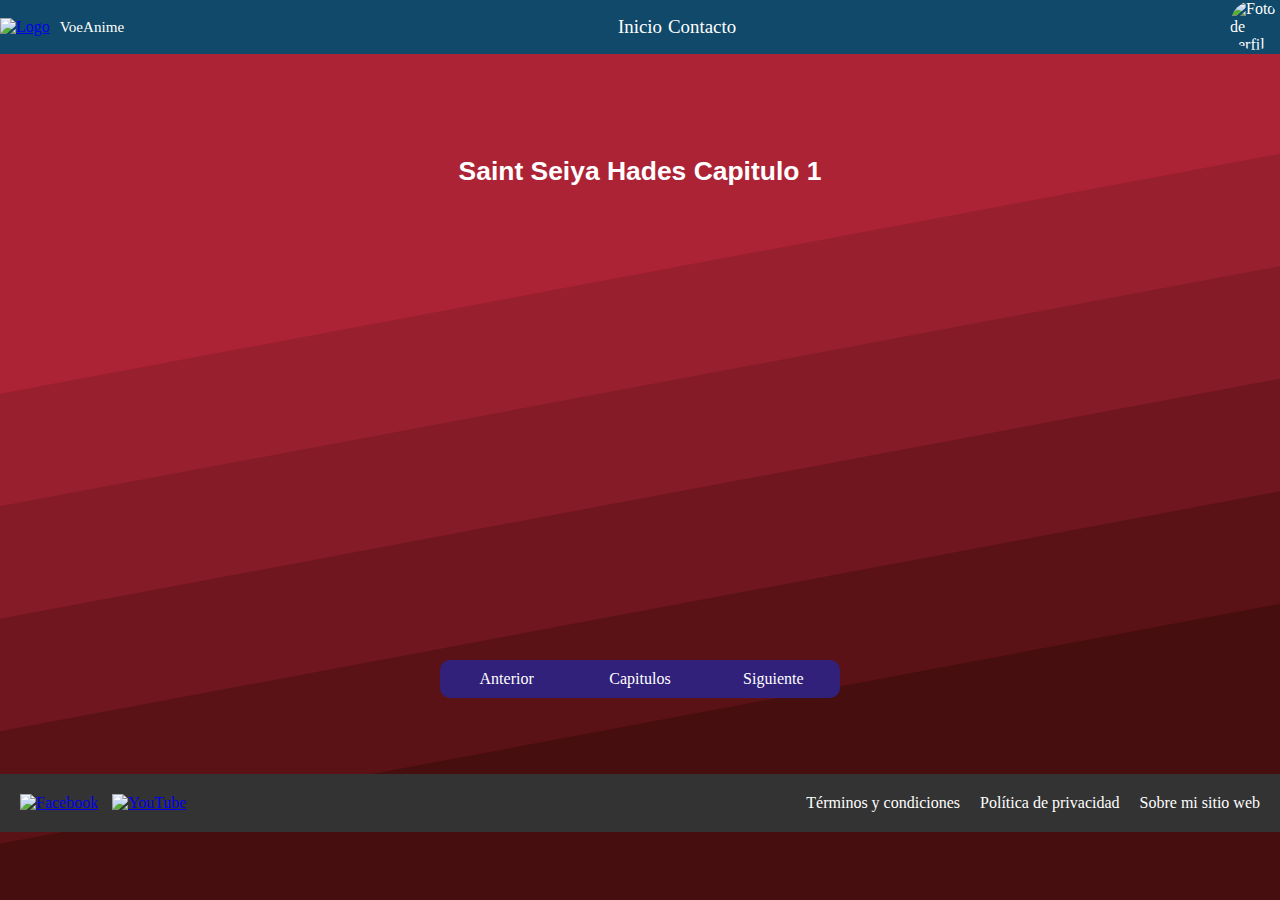
==== ch1.html @ e2660f58 "1st Commit" ====
<!DOCTYPE html>
<html lang="en">
<head>
    <meta charset="UTF-8">
    <meta http-equiv="X-UA-Compatible" content="IE=edge">
    <meta name="viewport" content="width=device-width, initial-scale=1.0">
    <link rel="stylesheet" href="stylech1.css">
    <link rel="shortcut icon" href="https://cdn-icons-png.flaticon.com/512/5249/5249336.png" type="image/x-icon">

    <title>VoeAnime</title>
</head>
<body>
    <header>
        <nav>
            <div class="logo">
                <a href="index.html">
                    <img src="https://cdn-icons-png.flaticon.com/512/5249/5249336.png" alt="Logo">
                </a>
                <p>VoeAnime</p>
            </div>
            <div class="items-list">
                <ul>
                    <li><a href="index.html">Inicio</a></li>
                    <li><a href="Contact.html">Contacto</a></li>
                </ul>
            </div>
        
            <div class="profile">
                <img src="https://cdn-icons-png.flaticon.com/512/668/668709.png" alt="Foto de perfil" id="imagen">
            </div>
        </nav>
</header>

<section class="video-ssth1">
    <h3 class="titulo">Saint Seiya Hades Capitulo 1</h3>
    <IFRAME id="video-iframe" SRC="https://sbbrisk.com/e/jrgstfhfq7t6.html" FRAMEBORDER=0 
    MARGINWIDTH=0 MARGINHEIGHT=0 SCROLLING=NO WIDTH=640 HEIGHT=360 allowfullscreen>
    </IFRAME>
    
  </section>
  <div class="bnt-sig-ant">
    <a href="">Anterior</a>
    <a href="index.html">Capitulos</a>
    <a href="">Siguiente</a>
  </div>

  <section class="comment">
    <div id="disqus_thread"></div>
<script>
    /**
    *  RECOMMENDED CONFIGURATION VARIABLES: EDIT AND UNCOMMENT THE SECTION BELOW TO INSERT DYNAMIC VALUES FROM YOUR PLATFORM OR CMS.
    *  LEARN WHY DEFINING THESE VARIABLES IS IMPORTANT: https://disqus.com/admin/universalcode/#configuration-variables    */
    /*
    var disqus_config = function () {
    this.page.url = PAGE_URL;  // Replace PAGE_URL with your page's canonical URL variable
    this.page.identifier = PAGE_IDENTIFIER; // Replace PAGE_IDENTIFIER with your page's unique identifier variable
    };
    */
    (function() { // DON'T EDIT BELOW THIS LINE
    var d = document, s = d.createElement('script');
    s.src = 'https://voeanimech1.disqus.com/embed.js';
    s.setAttribute('data-timestamp', +new Date());
    (d.head || d.body).appendChild(s);
    })();
</script>
<noscript>Please enable JavaScript to view the 
    <a href="https://disqus.com/?ref_noscript">comments powered by Disqus.</a></noscript>
  </section>

<footer>
    <div class="social-media">
      <a href="https://www.facebook.com/" target="_blank"><img src="https://cdn-icons-png.flaticon.com/512/2504/2504903.png" alt="Facebook"></a>
      <a href="https://www.youtube.com/" target="_blank"><img src="https://cdn-icons-png.flaticon.com/512/2504/2504848.png" alt="YouTube"></a>
    </div>
    <div class="links">
      <ul>
        <li><a href="#">Términos y condiciones</a></li>
        <li><a href="#">Política de privacidad</a></li>
        <li><a href="#">Sobre mi sitio web</a></li>
      </ul>
    </div>
</footer>
</body>
</html>
---- stylech1.css ----
/* BARRA DE NAVEGACION*/


nav {
    display: flex;
    justify-content: space-between;
    align-items: center;
    background-color: #104969;
    color: #fff;  
  }
  nav ul li{
    list-style: none;
  }
  .logo {
    display: flex;
    align-items: center;
  }
  
  .logo img {
    width: 50px;
    height: 50px;
    margin-right: 10px;
  }
  .logo p{
    font-size: 0.4cm;
  }
  .items-list {
    display: flex;
  }
  
  .items-list ul {
    list-style: none;
    margin: 0;
    padding: 0;
    display: flex;
  }
  .items-list ul li a{
    margin: 3px;
    font-size: 0.5cm;
    text-decoration: none;
    color: rgb(255, 255, 255);
    padding: 0;
  }
  .items-list ul li a:hover{
    color: red;
  }
  .profile img {
    width: 50px;
    height: 50px;
    top: 0;
    max-width: 50px;
    max-height: 50px;
    border-radius: 50%;
  }
  @media (max-width: 768px) {
    .logo img{
        width: 50px;
        height: 50px;
        border-radius: 50%;
    }
  }
  @media (max-width:290px) {
    nav{
      flex-direction: column;
    }
    .profile img{
      width: 35px;
      height: auto;
    }
  }
  
/*CUERPO DEL WEBSITE*/
body{
    margin: 0;
    background-color: #AD2336;
    background-image: url("data:image/svg+xml,%3Csvg xmlns='http://www.w3.org/2000/svg' width='100%25' height='100%25' viewBox='0 0 1600 800'%3E%3Cg %3E%3Cpolygon fill='%23981f2e' points='1600 160 0 460 0 350 1600 50'/%3E%3Cpolygon fill='%23841b26' points='1600 260 0 560 0 450 1600 150'/%3E%3Cpolygon fill='%236f161e' points='1600 360 0 660 0 550 1600 250'/%3E%3Cpolygon fill='%235b1216' points='1600 460 0 760 0 650 1600 350'/%3E%3Cpolygon fill='%23460E0E' points='1600 800 0 800 0 750 1600 450'/%3E%3C/g%3E%3C/svg%3E");
    background-attachment: fixed;
    background-size: cover;
}
.video-ssth1{
    display: flex;
    flex-direction: column;
    justify-content: center;
    align-items: center;
    margin-top: 2cm;
  } 
  
  .video-ssth1 h3 {
    margin-bottom: 1cm;
    color: rgb(255, 255, 255);
    font-family: sans-serif;
    font-size: 0.7cm;
  }
  .video-ssth1 iframe {
    display: block;
  
  }
  .bnt-sig-ant {
    display: flex;
    justify-content: center;
    align-items: center;
    width: 100%;
    max-width: 400px;
    margin: 0 auto;
    background-color: #31217a;
    border-radius: 10px;
    margin: 2cm auto;
  }
  .bnt-sig-ant a {
    display: block;
    text-align: center;
    width: 50%;
    padding: 10px;
    box-sizing: border-box;
    text-decoration: none;
    color: #fff;
  }
  .bnt-sig-ant a:hover{
    color: #df5252;
    text-decoration: underline;
  }
  
  @media screen and (max-width: 768px) {
    #video-iframe{
      width: 98%;
      height: 250px;
    }
    .profile img{
      margin-top: 20px;
      height: 2.3cm;
      width: 2.3cm;
    }
    .bnt-sig-ant a{
      width: 100%;
    }
  }

/*SCROLLBAR DEL WEBSITE*/
  
::-webkit-scrollbar {
    width: 10px; /* Ancho de la barra de desplazamiento */
  }
  
  /* Estilo del "thumb" o agarre de la barra de desplazamiento */
  ::-webkit-scrollbar-thumb {
    background-color: rgb(5, 20, 63); /* Color del agarre */
    border-radius: 10px; /* Borde redondeado del agarre */
  }
  
  /* Estilo del fondo de la barra de desplazamiento */
  ::-webkit-scrollbar-track {
    background-color: #ffffff; /* Color del fondo */
    border-radius: 10px; /* Borde redondeado del fondo */
  }


  /*social media FOOTER*/


  footer {
    bottom: 0;
    background-color: #333;
    color: #fff;
    padding: 20px;
    display: flex;
    justify-content: space-between;
    align-items: center;
    flex-wrap: wrap;
  }
  
  .social-media img {
    width: 30px;
    height: 30px;
    margin-right: 10px;
  }
  
  .links ul {
    list-style: none;
    margin: 0;
    padding: 0;
    display: flex;
  }
  
  .links li:not(:last-child) {
    margin-right: 20px;
  }
  
  .links a {
    color: #fff;
    text-decoration: none;
  }
  
  .links a:hover {
    text-decoration: underline;
  }
  .links a:hover {
    color: red;
    text-decoration: none;
  }
  @media (max-width:500px) {
    .links ul{
      display: block;
      line-height: 2;
    }
  }
  .comment{
    background-color: rgba(148, 142, 142, 0.418);
    border-radius: 15px;
  }
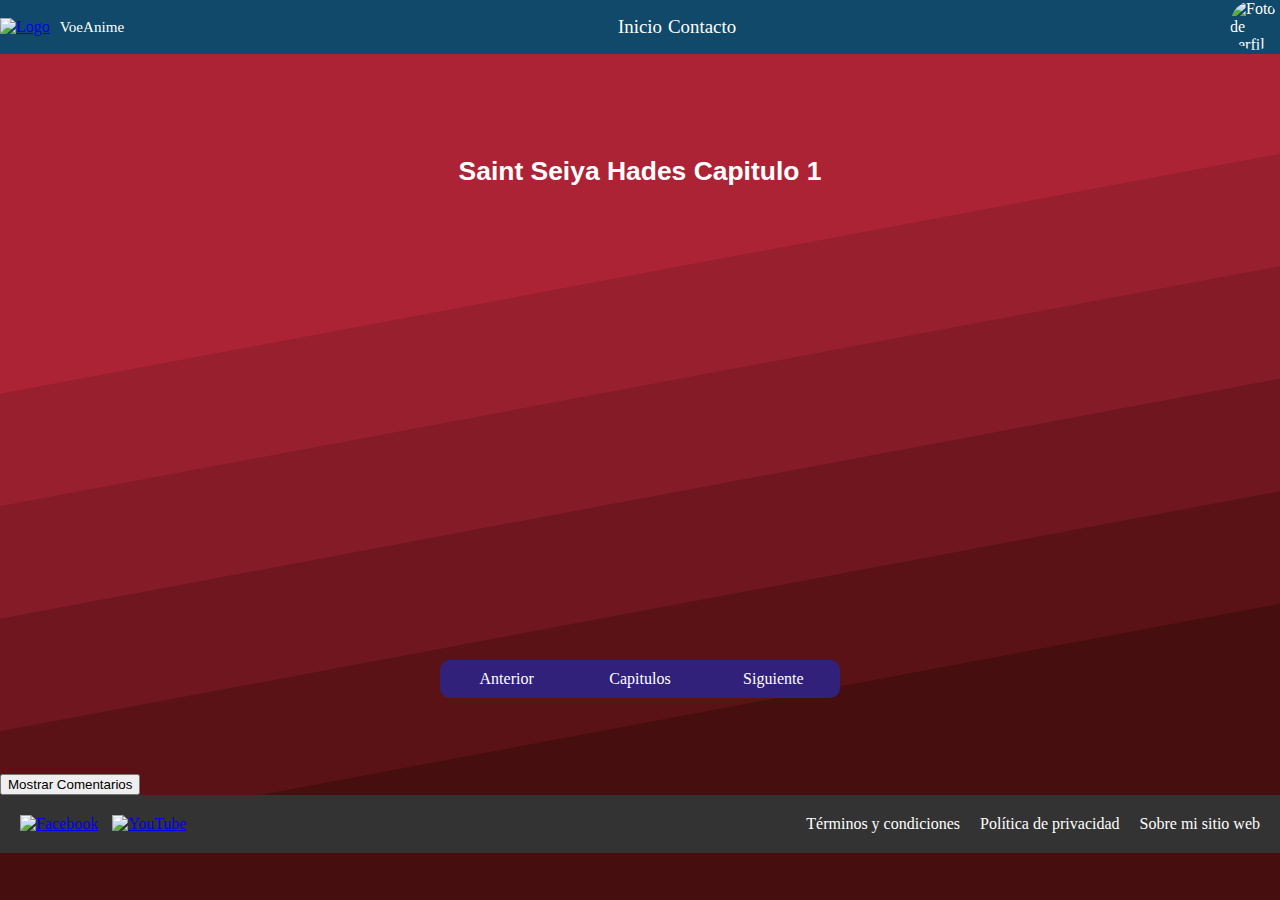
==== commit 39bb465f: "Button comment" ====
--- a/ch1.html
+++ b/ch1.html
@@ -1,5 +1,5 @@
 <!DOCTYPE html>
-<html lang="en">
+<html lang="es">
 <head>
     <meta charset="UTF-8">
     <meta http-equiv="X-UA-Compatible" content="IE=edge">
@@ -7,6 +7,15 @@
     <link rel="stylesheet" href="stylech1.css">
     <link rel="shortcut icon" href="https://cdn-icons-png.flaticon.com/512/5249/5249336.png" type="image/x-icon">
 
+    <script>
+      function mostrarComentarios() {
+        const seccionComentarios = document.querySelector('#contenedorComentarios');
+        const botonMostrar = document.querySelector('.show-comm');
+        seccionComentarios.style.display = 'block';
+        botonMostrar.style.display = 'none';
+        
+      }
+    </script>
     <title>VoeAnime</title>
 </head>
 <body>
@@ -43,7 +52,11 @@
     <a href="index.html">Capitulos</a>
     <a href="">Siguiente</a>
   </div>
-
+<div class="button-show">
+  <button class="show-comm" onclick="mostrarComentarios()">Mostrar Comentarios</button>
+</div>
+  
+<div id="contenedorComentarios" style="display:none;">
   <section class="comment">
     <div id="disqus_thread"></div>
 <script>
@@ -66,7 +79,7 @@
 <noscript>Please enable JavaScript to view the 
     <a href="https://disqus.com/?ref_noscript">comments powered by Disqus.</a></noscript>
   </section>
-
+</div>
 <footer>
     <div class="social-media">
       <a href="https://www.facebook.com/" target="_blank"><img src="https://cdn-icons-png.flaticon.com/512/2504/2504903.png" alt="Facebook"></a>
@@ -81,4 +94,4 @@
     </div>
 </footer>
 </body>
-</html>+</html>
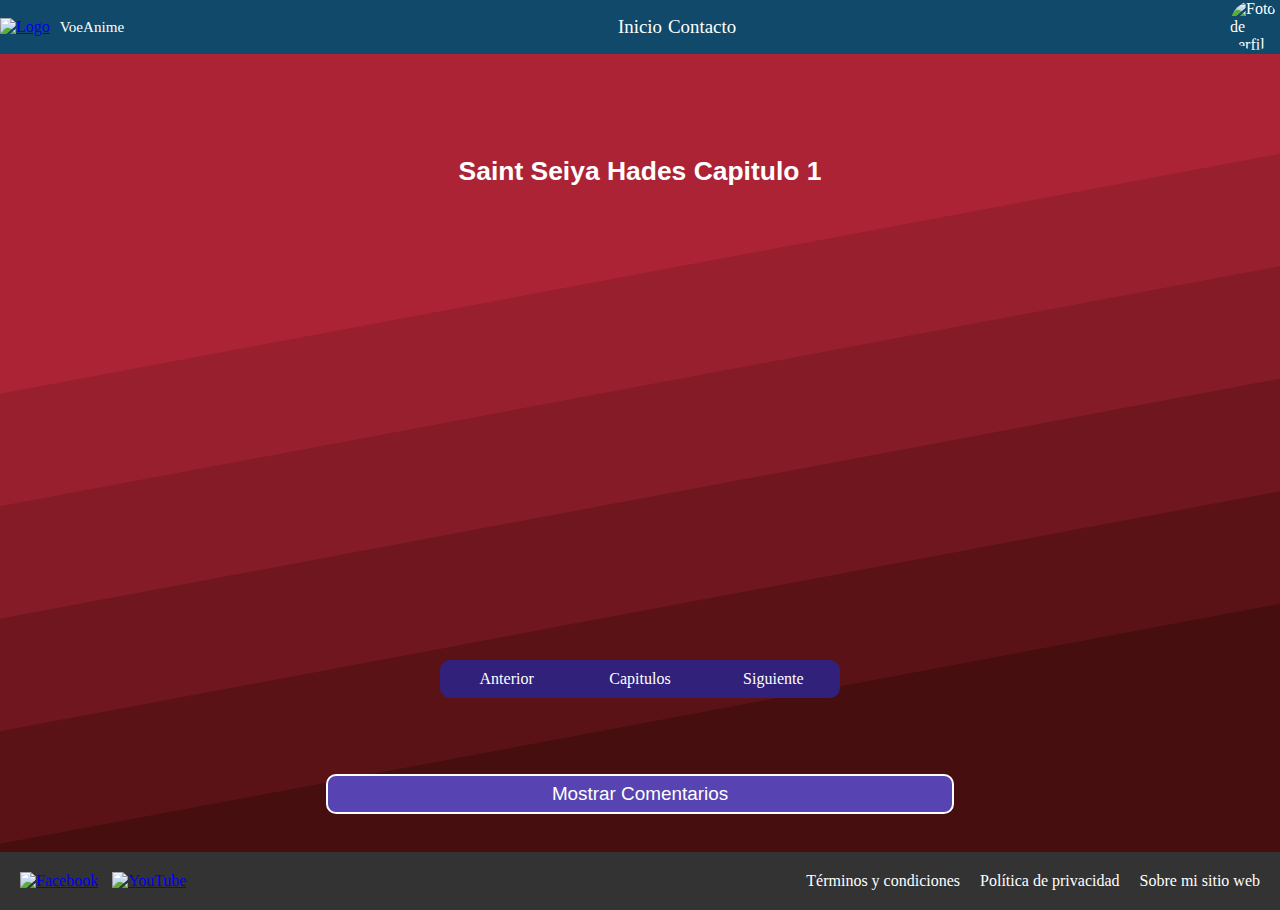
==== commit c23cb3db: "Update ch1.html" ====
--- a/ch1.html
+++ b/ch1.html
@@ -50,8 +50,9 @@
   <div class="bnt-sig-ant">
     <a href="">Anterior</a>
     <a href="index.html">Capitulos</a>
-    <a href="">Siguiente</a>
+    <a href="ch2.html">Siguiente</a>
   </div>
+    
 <div class="button-show">
   <button class="show-comm" onclick="mostrarComentarios()">Mostrar Comentarios</button>
 </div>
--- a/stylech1.css
+++ b/stylech1.css
@@ -123,18 +123,57 @@
   @media screen and (max-width: 768px) {
     #video-iframe{
       width: 98%;
-      height: 250px;
+      height: 340px;
     }
     .profile img{
       margin-top: 20px;
       height: 2.3cm;
       width: 2.3cm;
     }
+    
     .bnt-sig-ant a{
       width: 100%;
     }
   }
 
+
+  @media (max-width: 250px) {
+    .bnt-sig-ant{
+      display: block;
+    }
+  }
+
+
+  .button-show{
+    text-align: center;
+    margin: 1cm auto;
+  }
+  .show-comm{
+    width: 49%;
+    height: 40px;
+    background-color: #5743b1;
+    border: 2px solid rgb(255, 255, 255);
+    border-radius: 10px;
+    color: #fff;
+    font-family: sans-serif;
+    font-size: 0.5cm;
+  }
+  .show-comm:hover{
+    cursor: pointer;
+    background-color: #df5252;
+    
+  }
+  @media (max-width:800px) {
+    .show-comm{
+      width: 80%;
+    }
+  }
+  @media (max-width:390px) {
+    .show-comm{
+      font-size: medium;
+      width: 90%;
+    }
+  }
 /*SCROLLBAR DEL WEBSITE*/
   
 ::-webkit-scrollbar {
@@ -204,6 +243,12 @@
     }
   }
   .comment{
-    background-color: rgba(148, 142, 142, 0.418);
+    padding-top: 1cm;
+    text-decoration: #31217a;
+    color: #31217a;
+    background-color: rgb(206, 202, 202);
     border-radius: 15px;
-  }+  }
+  .comment >*{
+    color: #ffffff;
+  }
